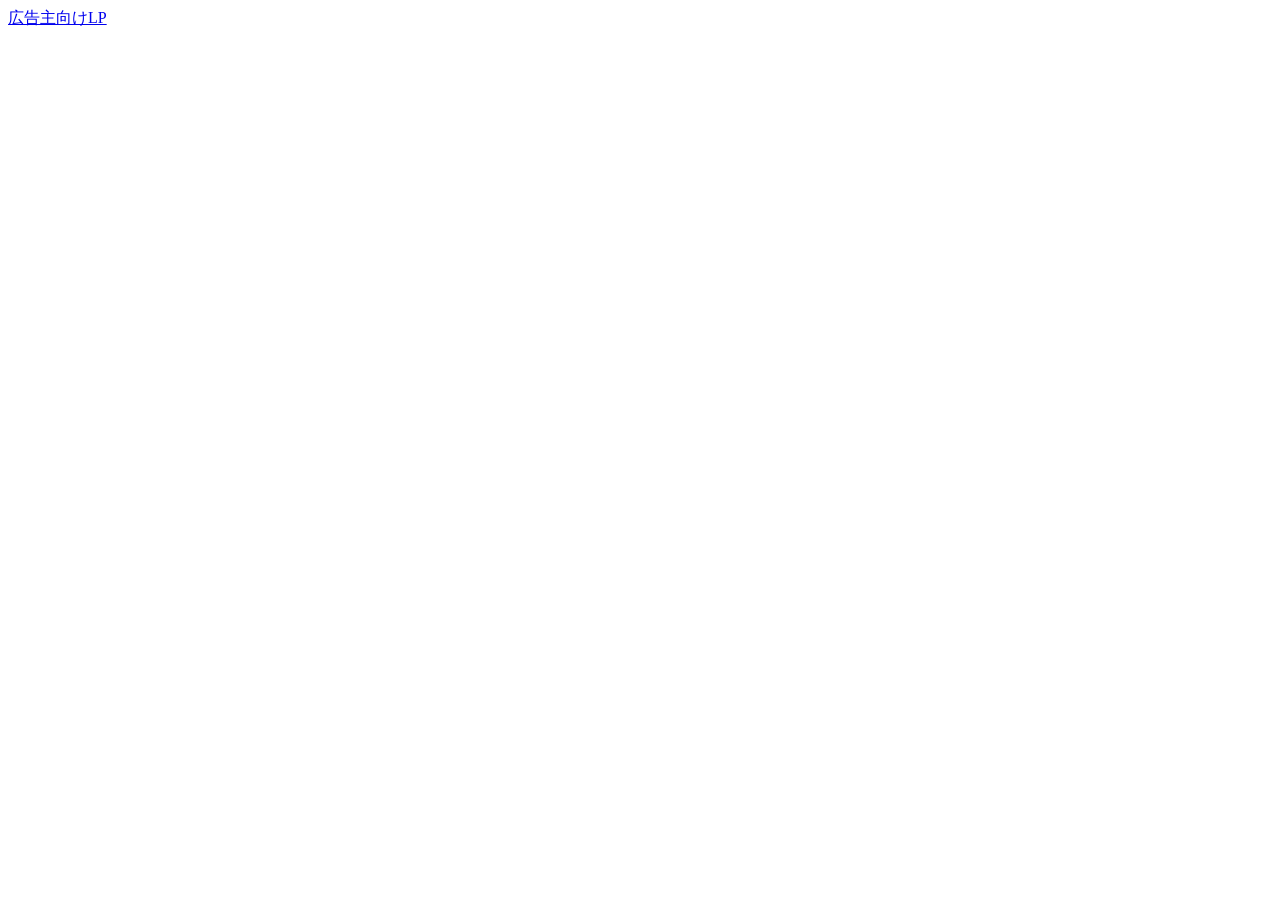
==== index.html @ 0f9ca16f "トップページの仮作成とnoindex" ====
<!DOCTYPE html>
<html lang="en">
<head>
    <meta charset="UTF-8">
    <meta name="viewport" content="width=device-width, initial-scale=1.0">
    <meta name="robots" content="noindex">
    <title>広告が走る</title>
</head>
<body>
    <a href="./sponsor/type-unique/index.html">広告主向けLP</a>
</body>
</html>
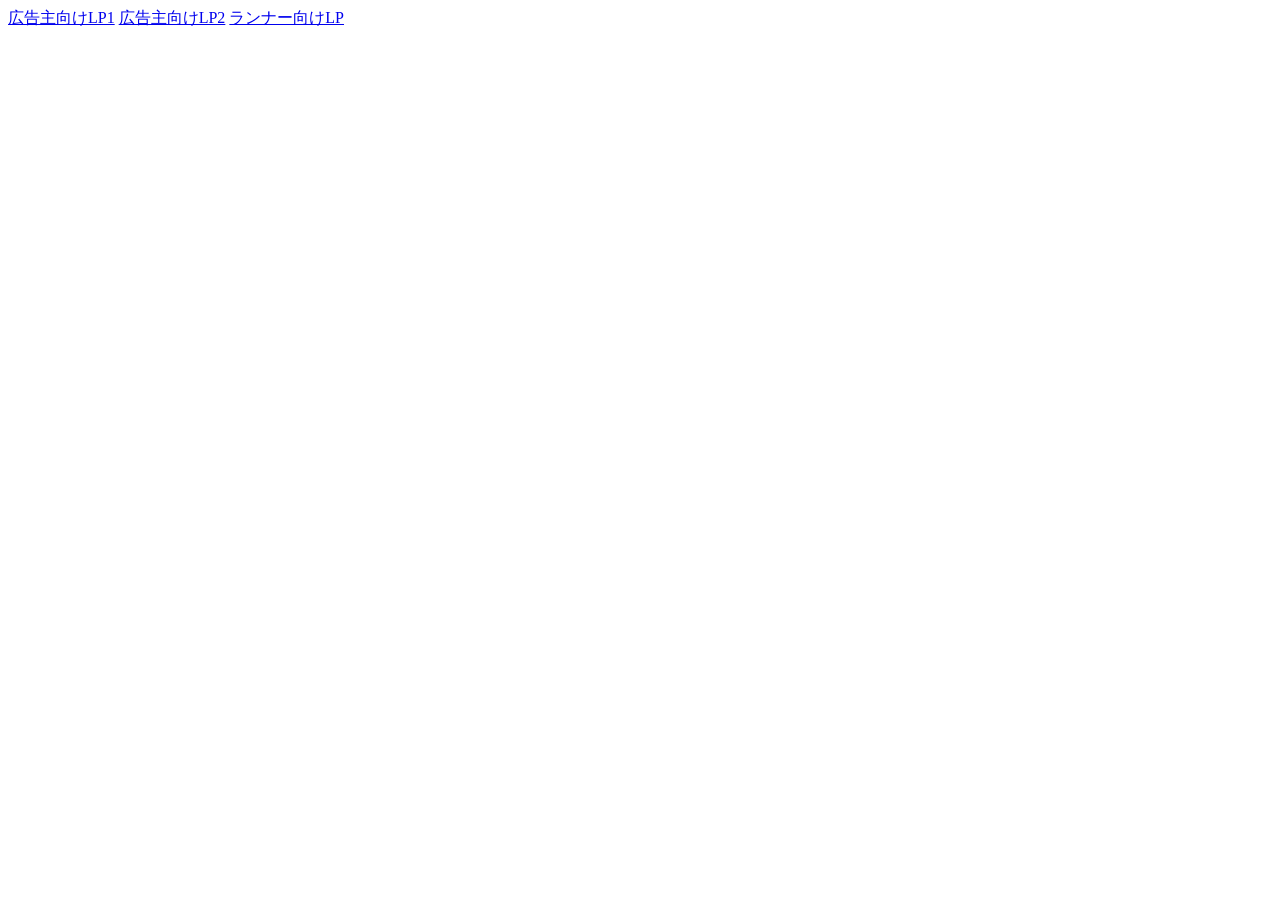
==== commit 8b822c49: "update" ====
--- a/index.html
+++ b/index.html
@@ -7,6 +7,8 @@
     <title>広告が走る</title>
 </head>
 <body>
-    <a href="./sponsor/type-unique/index.html">広告主向けLP</a>
+    <a href="./sponsor/type-unique/index.html">広告主向けLP1</a>
+    <a href="./sponsor/type-normal/index.html">広告主向けLP2</a>
+    <a href="./runner/normal/index.html">ランナー向けLP</a>
 </body>
 </html>
